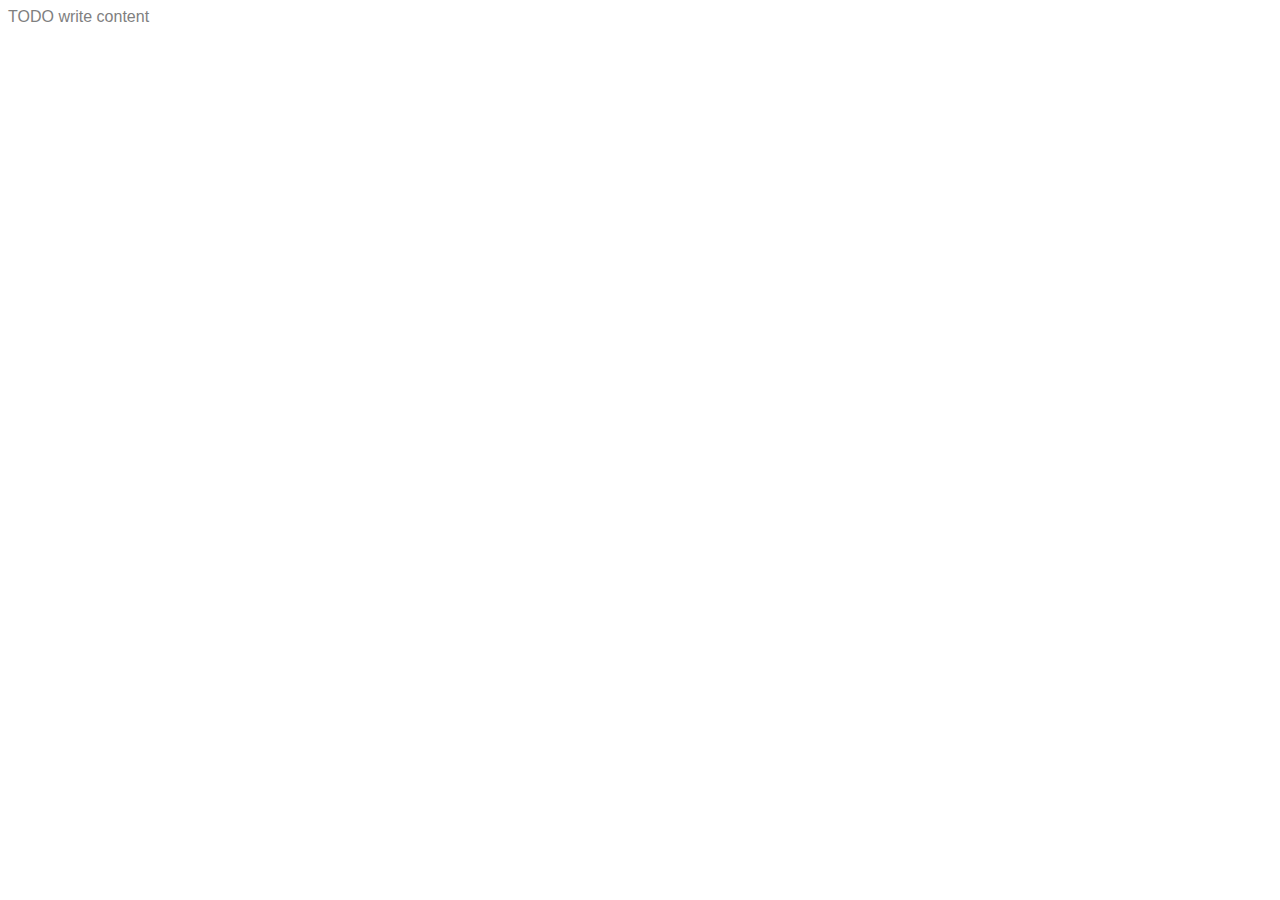
==== public_html/basics/02/index.html @ 45b8caa6 "restructure and add files" ====
<!doctype html>
<!-- @ Stephen O'Connor -->
<html>
    <head>
        <title>Using Embedded Styles</title>
        <style type="text/css" media="screen">
        	@import url("styley.css");
        </style>        
        <meta charset="UTF-8">
        <meta name="viewport" content="width=device-width, initial-scale=1.0">
    </head>
    <body>
        <div>TODO write content</div>
    </body>
</html>
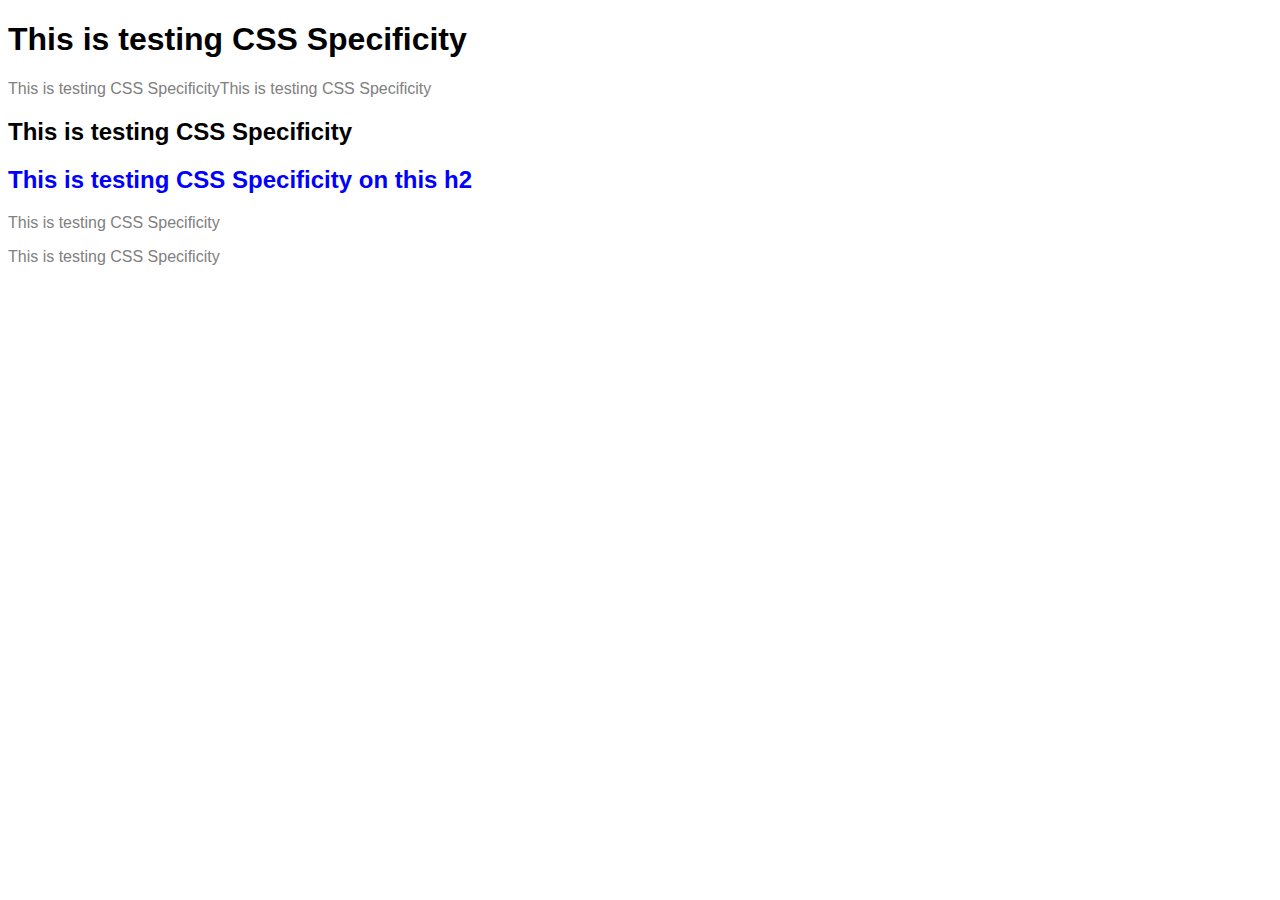
==== commit 3a5bc36d: "CSS Specificity" ====
--- a/public_html/basics/02/index.html
+++ b/public_html/basics/02/index.html
@@ -1,15 +1,24 @@
 <!doctype html>
 <!-- @ Stephen O'Connor -->
 <html>
-    <head>
-        <title>Using Embedded Styles</title>
-        <style type="text/css" media="screen">
-        	@import url("styley.css");
-        </style>        
-        <meta charset="UTF-8">
-        <meta name="viewport" content="width=device-width, initial-scale=1.0">
-    </head>
-    <body>
-        <div>TODO write content</div>
-    </body>
-</html>+
+<head>
+    <title>Using Embedded Styles</title>
+    <!-- not best practice using @import -->
+    <link rel="stylesheet" type="text/css" href="styley.css">
+    <meta charset="UTF-8">
+    <meta name="viewport" content="width=device-width, initial-scale=1.0">
+</head>
+
+<body>
+    <h1>This is testing CSS Specificity</h1>
+    <p>This is testing CSS SpecificityThis is testing CSS Specificity</p>
+    <h2>This is testing CSS Specificity</h2>
+    <div>
+        <h2>This is testing CSS Specificity on this h2</h2>
+        <p>This is testing CSS Specificity</p>
+        <p>This is testing CSS Specificity</p>
+    </div>
+</body>
+
+</html>
--- a/public_html/basics/02/styley.css
+++ b/public_html/basics/02/styley.css
@@ -0,0 +1,16 @@
+/* Stephen, 23-Mar-2015, 16:56:20 */
+
+body {
+    font-family: 'Droid Sans', sans-serif;
+    color: gray;
+}
+
+h1,
+h2,
+h3 {
+    color: black;
+}
+
+div h2 {
+    color: blue;
+}
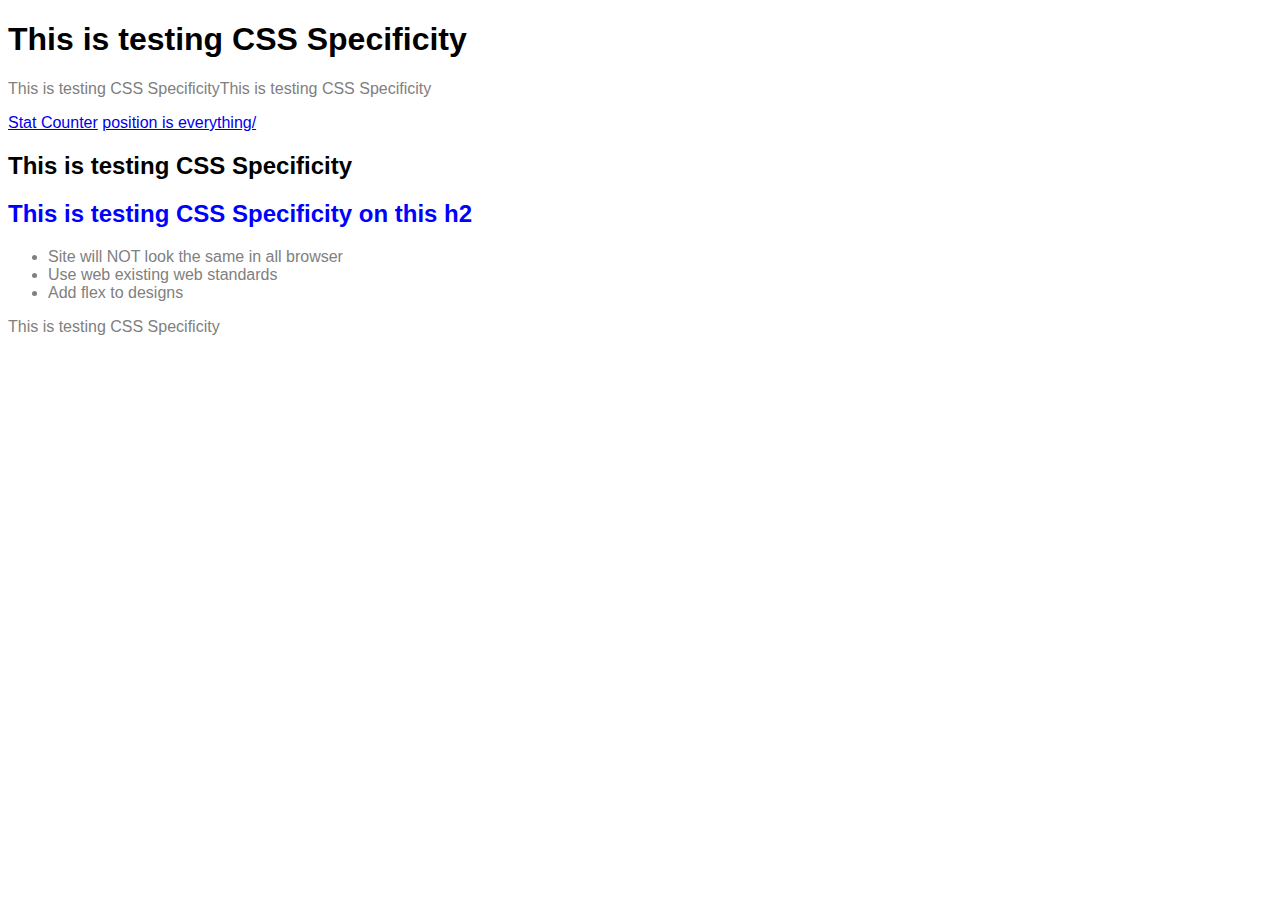
==== commit 90ad5ded: "Dealing with Inconsistent" ====
--- a/public_html/basics/02/index.html
+++ b/public_html/basics/02/index.html
@@ -13,10 +13,18 @@
 <body>
     <h1>This is testing CSS Specificity</h1>
     <p>This is testing CSS SpecificityThis is testing CSS Specificity</p>
+    <a href="https://statcounter.com/">Stat Counter</a>
+    <a href="http://www.positioniseverything.net/">position is everything/</a>
     <h2>This is testing CSS Specificity</h2>
     <div>
         <h2>This is testing CSS Specificity on this h2</h2>
-        <p>This is testing CSS Specificity</p>
+        <p>
+            <ul>
+                <li>Site will NOT look the same in all browser</li>
+                <li>Use web existing web standards</li>
+                <li>Add flex to designs</li>
+            </ul>
+        </p>
         <p>This is testing CSS Specificity</p>
     </div>
 </body>
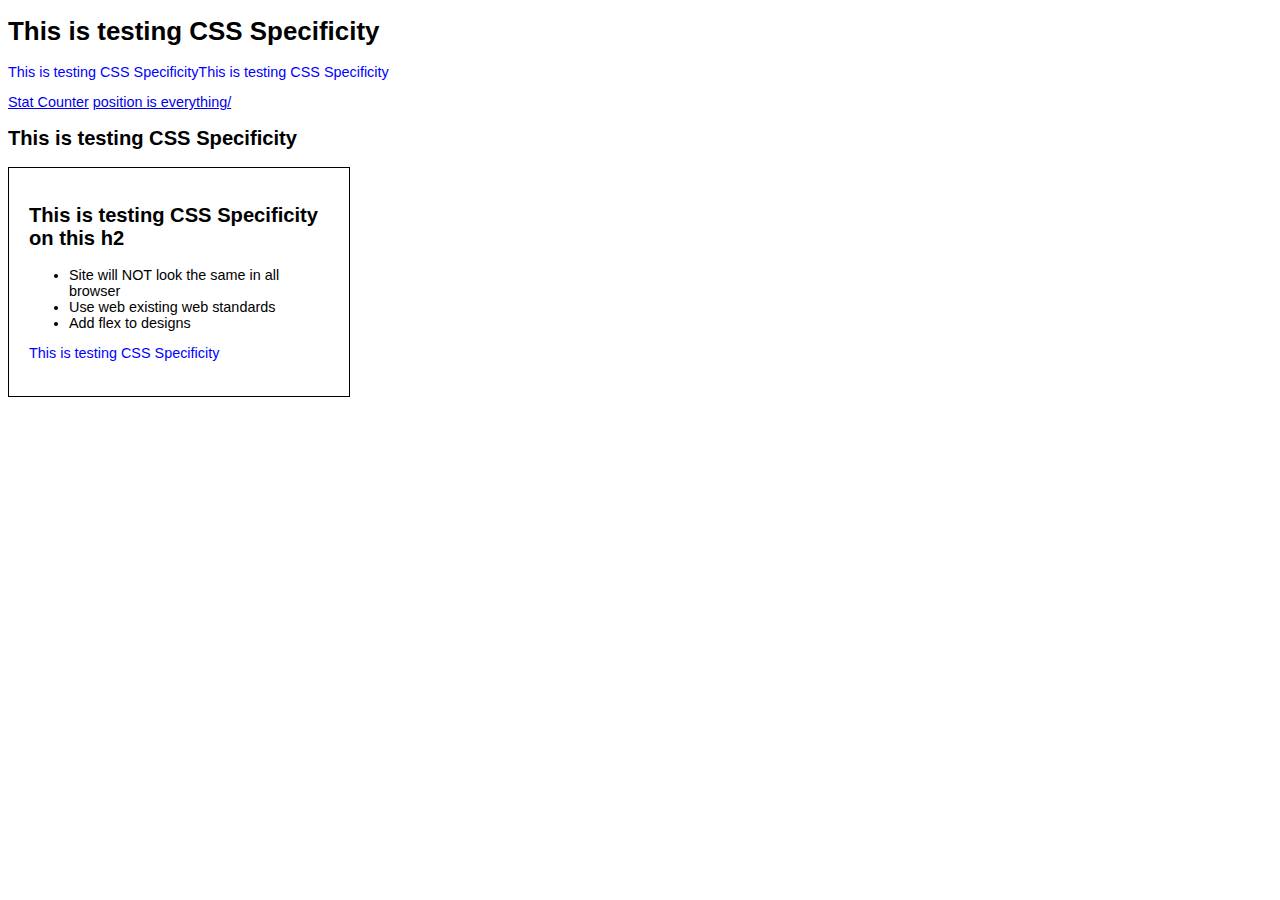
==== commit aecd6086: "Element Selectors" ====
--- a/public_html/basics/02/index.html
+++ b/public_html/basics/02/index.html
@@ -3,20 +3,24 @@
 <html>
 
 <head>
-    <title>Using Embedded Styles</title>
-    <!-- not best practice using @import -->
+    <title>Element Selectors</title>
+    <!--[if lt IE 9]>
+    <script src="https://cdnjs.cloudflare.com/ajax/libs/html5shiv/3.7.2/html5shiv.min.js"></script>
+<![endif]-->
     <link rel="stylesheet" type="text/css" href="styley.css">
     <meta charset="UTF-8">
     <meta name="viewport" content="width=device-width, initial-scale=1.0">
 </head>
 
 <body>
-    <h1>This is testing CSS Specificity</h1>
-    <p>This is testing CSS SpecificityThis is testing CSS Specificity</p>
-    <a href="https://statcounter.com/">Stat Counter</a>
-    <a href="http://www.positioniseverything.net/">position is everything/</a>
-    <h2>This is testing CSS Specificity</h2>
-    <div>
+    <article>
+        <h1>This is testing CSS Specificity</h1>
+        <p>This is testing CSS SpecificityThis is testing CSS Specificity</p>
+        <a href="https://statcounter.com/">Stat Counter</a>
+        <a href="http://www.positioniseverything.net/">position is everything/</a>
+        <h2>This is testing CSS Specificity</h2>
+    </article>
+    <aside>
         <h2>This is testing CSS Specificity on this h2</h2>
         <p>
             <ul>
@@ -26,7 +30,7 @@
             </ul>
         </p>
         <p>This is testing CSS Specificity</p>
-    </div>
+    </aside>
 </body>
 
 </html>
--- a/public_html/basics/02/styley.css
+++ b/public_html/basics/02/styley.css
@@ -2,15 +2,37 @@
 
 body {
     font-family: 'Droid Sans', sans-serif;
-    color: gray;
+    font-size: 90%;
 }
 
-h1,
-h2,
-h3 {
-    color: black;
+aside,
+article,
+section,
+header,
+footer,
+nav {
+    display: block;
 }
 
-div h2 {
-    color: blue;
+aside {
+    width: 300px;
+    border: 1px solid #000;
+    padding: 20px;
 }
+
+h1 {
+    font-family: 'Roboto', sans-serif;
+    font-size: 1.8em;
+    font-weight: nomal;
+}
+
+h2 {
+    font-family: 'Roboto', sans-serif;
+    font-size: 1.4em;
+    font-weight: nomal;
+}
+
+p {
+	font-size: 1em;
+	color: blue;
+}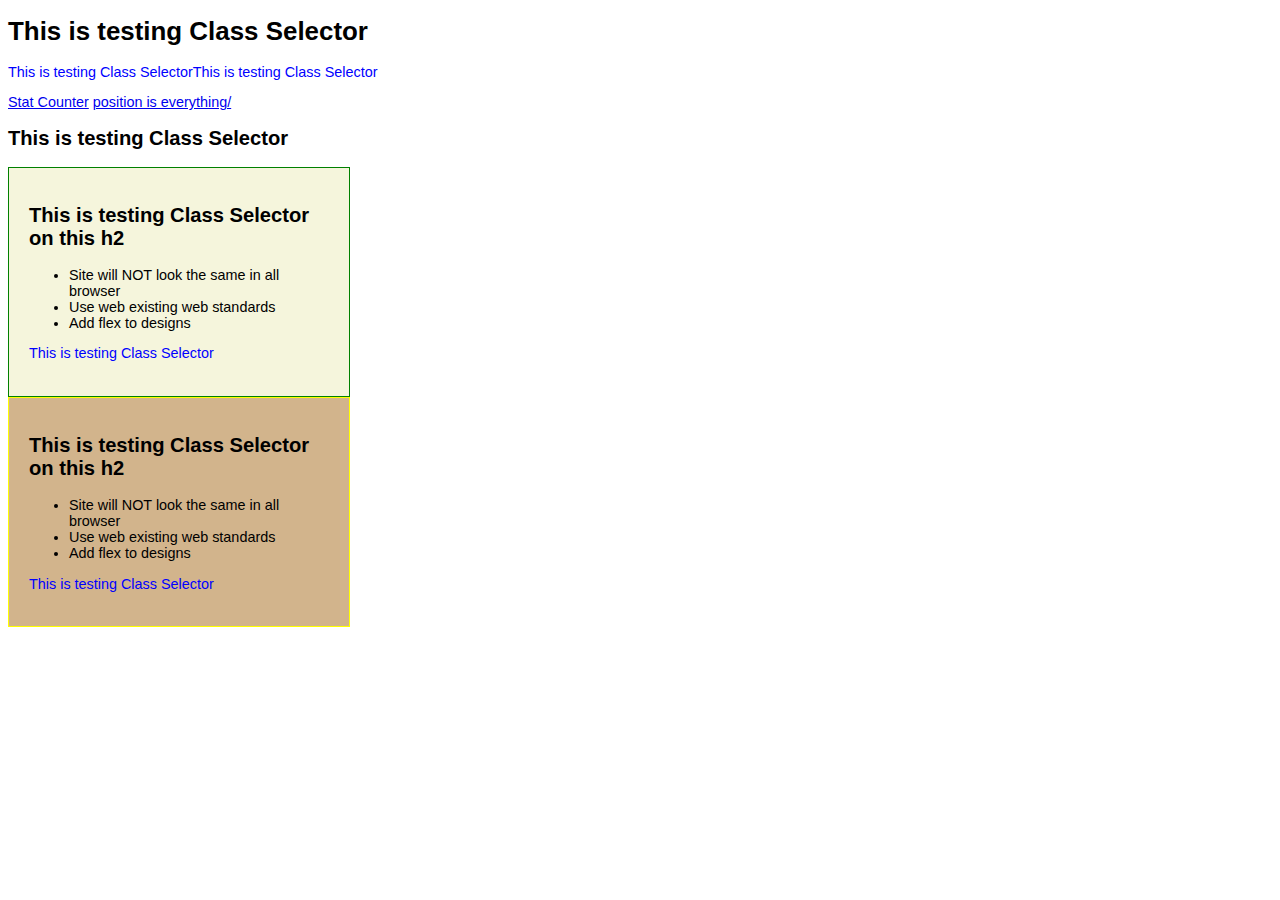
==== commit cba1724d: "Don't over use id & class selectors. use meaningful names" ====
--- a/public_html/basics/02/index.html
+++ b/public_html/basics/02/index.html
@@ -3,7 +3,7 @@
 <html>
 
 <head>
-    <title>Element Selectors</title>
+    <title>Class Selectors</title>
     <!--[if lt IE 9]>
     <script src="https://cdnjs.cloudflare.com/ajax/libs/html5shiv/3.7.2/html5shiv.min.js"></script>
 <![endif]-->
@@ -14,14 +14,14 @@
 
 <body>
     <article>
-        <h1>This is testing CSS Specificity</h1>
-        <p>This is testing CSS SpecificityThis is testing CSS Specificity</p>
+        <h1>This is testing Class Selector</h1>
+        <p>This is testing Class SelectorThis is testing Class Selector</p>
         <a href="https://statcounter.com/">Stat Counter</a>
         <a href="http://www.positioniseverything.net/">position is everything/</a>
-        <h2>This is testing CSS Specificity</h2>
+        <h2>This is testing Class Selector</h2>
     </article>
-    <aside>
-        <h2>This is testing CSS Specificity on this h2</h2>
+    <aside class="aside1">
+        <h2>This is testing Class Selector on this h2</h2>
         <p>
             <ul>
                 <li>Site will NOT look the same in all browser</li>
@@ -29,7 +29,18 @@
                 <li>Add flex to designs</li>
             </ul>
         </p>
-        <p>This is testing CSS Specificity</p>
+        <p>This is testing Class Selector</p>
+    </aside>
+    <aside class="aside2">
+        <h2>This is testing Class Selector on this h2</h2>
+        <p>
+            <ul>
+                <li>Site will NOT look the same in all browser</li>
+                <li>Use web existing web standards</li>
+                <li>Add flex to designs</li>
+            </ul>
+        </p>
+        <p>This is testing Class Selector</p>
     </aside>
 </body>
 
--- a/public_html/basics/02/styley.css
+++ b/public_html/basics/02/styley.css
@@ -33,6 +33,17 @@
 }
 
 p {
-	font-size: 1em;
-	color: blue;
-}+    font-size: 1em;
+    color: blue;
+}
+
+.aside1 {
+    border: 1px solid green;
+    background-color: beige;
+}
+
+.aside2 {
+    border: 1px solid yellow;
+    background-color: tan;
+}
+
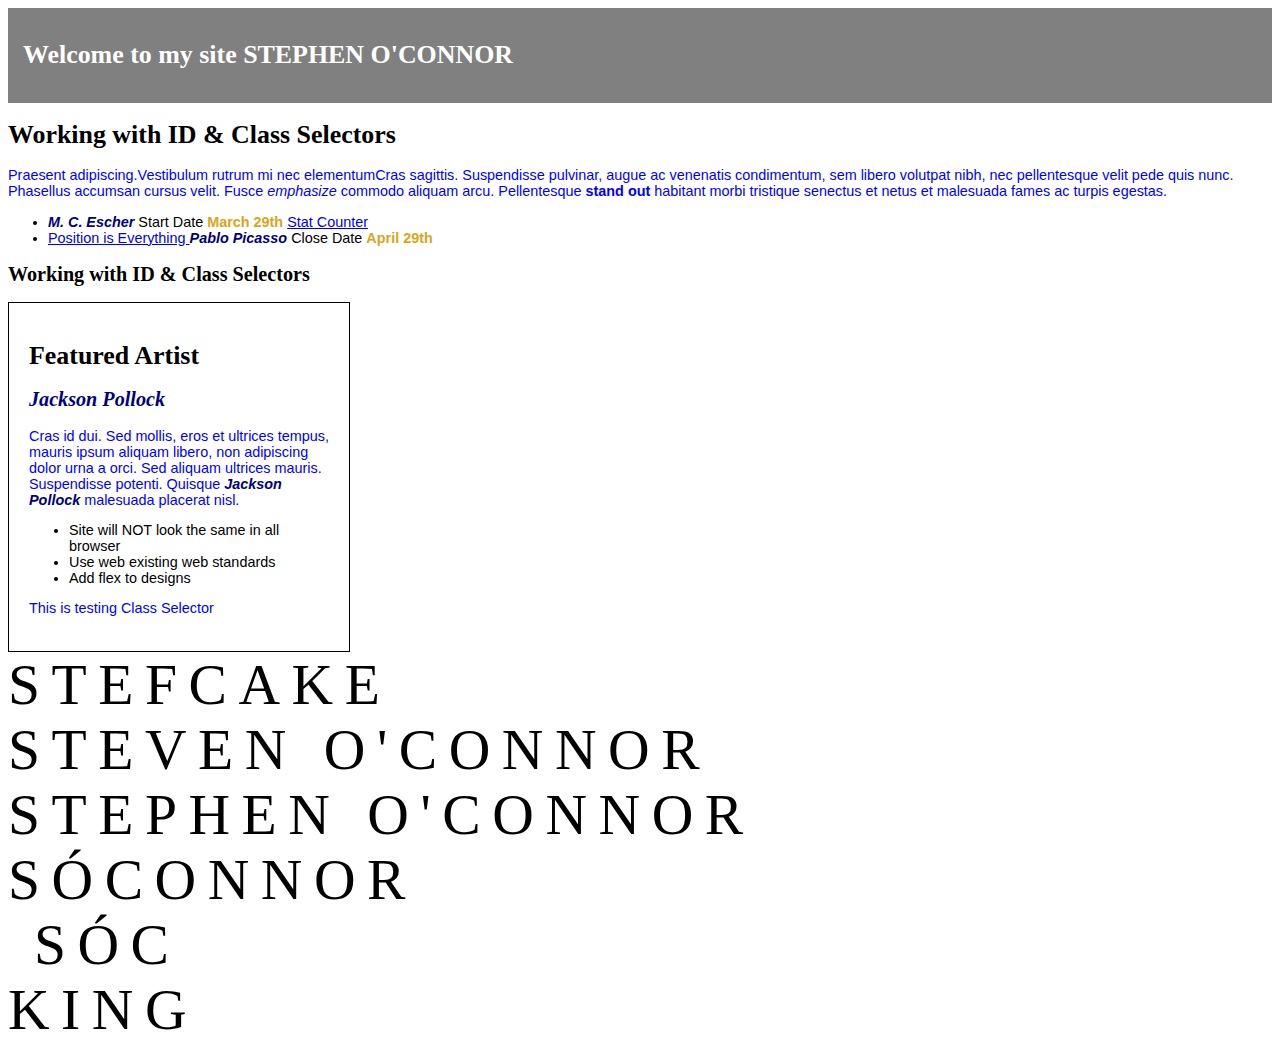
==== commit fa09d0de: "Consider id & class names & fonts" ====
--- a/public_html/basics/02/index.html
+++ b/public_html/basics/02/index.html
@@ -13,16 +13,24 @@
 </head>
 
 <body>
-    <article>
-        <h1>This is testing Class Selector</h1>
-        <p>This is testing Class SelectorThis is testing Class Selector</p>
-        <a href="https://statcounter.com/">Stat Counter</a>
-        <a href="http://www.positioniseverything.net/">position is everything/</a>
-        <h2>This is testing Class Selector</h2>
+    <header id="pageHeader">
+        <h1>Welcome to my site STEPHEN O'CONNOR</h1>
+    </header>
+    <article id="news">
+        <h1>Working with ID &amp; Class Selectors</h1>
+        <p>Praesent adipiscing.Vestibulum rutrum mi nec elementumCras sagittis. Suspendisse pulvinar, augue ac venenatis condimentum, sem libero volutpat nibh, nec pellentesque velit pede quis nunc. Phasellus accumsan cursus velit. Fusce <em>emphasize</em> commodo aliquam arcu. Pellentesque <strong>stand out</strong> habitant morbi tristique senectus et netus et malesuada fames ac turpis egestas.</p>
+        <ul>
+            <li> <span class="artist">M. C. Escher</span> Start Date <span class="date">March 29th</span>
+                <a href="https://statcounter.com/">Stat Counter</a>
+            </li>
+            <li> <a href="http://www.positioniseverything.net/">Position is Everything </a> <span class="artist">Pablo Picasso</span> Close Date <span class="date">April 29th</span></li>
+        </ul>
+        <h2>Working with ID &amp; Class Selectors</h2>
     </article>
-    <aside class="aside1">
-        <h2>This is testing Class Selector on this h2</h2>
-        <p>
+    <aside id="featuredArtist">
+        <h1>Featured Artist</h1>
+        <h2 class="artist">Jackson Pollock</h2>
+        <p>Cras id dui. Sed mollis, eros et ultrices tempus, mauris ipsum aliquam libero, non adipiscing dolor urna a orci. Sed aliquam ultrices mauris. Suspendisse potenti. Quisque <span class="artist">Jackson Pollock</span> malesuada placerat nisl.
             <ul>
                 <li>Site will NOT look the same in all browser</li>
                 <li>Use web existing web standards</li>
@@ -31,17 +39,14 @@
         </p>
         <p>This is testing Class Selector</p>
     </aside>
-    <aside class="aside2">
-        <h2>This is testing Class Selector on this h2</h2>
-        <p>
-            <ul>
-                <li>Site will NOT look the same in all browser</li>
-                <li>Use web existing web standards</li>
-                <li>Add flex to designs</li>
-            </ul>
-        </p>
-        <p>This is testing Class Selector</p>
-    </aside>
+    <footer>
+    STEFCAKE<br>
+    STEVEN O'CONNOR<br>
+    STEPHEN O'CONNOR<br>
+    SÓCONNOR<br>
+    &nbsp;SÓC<br>
+    KING<br>
+    </footer>
 </body>
 
 </html>
--- a/public_html/basics/02/styley.css
+++ b/public_html/basics/02/styley.css
@@ -1,4 +1,14 @@
 /* Stephen, 23-Mar-2015, 16:56:20 */
+@font-face {
+    font-family: 'geosanslight-nmsregular';
+    src: url('http://www.no-mans-sky.com/elk/wp-content/themes/nomanssky/fonts/geonms-webfont.eot');
+    src: url('http://www.no-mans-sky.com/elk/wp-content/themes/nomanssky/fonts/geonms-webfont.eot?#iefix') format('embedded-opentype'),
+         url('http://www.no-mans-sky.com/elk/wp-content/themes/nomanssky/fonts/geonms-webfont.woff') format('woff'),
+         url('http://www.no-mans-sky.com/elk/wp-content/themes/nomanssky/fonts/geonms-webfont.ttf') format('truetype'),
+         url('http://www.no-mans-sky.com/elk/wp-content/themes/nomanssky/fonts/geonms-webfont.svg#geosanslight-nmsregular') format('svg');
+    font-weight: normal;
+    font-style: normal;
+}
 
 body {
     font-family: 'Droid Sans', sans-serif;
@@ -21,13 +31,13 @@
 }
 
 h1 {
-    font-family: 'Roboto', sans-serif;
+    font-family: ExistenceLight;
     font-size: 1.8em;
     font-weight: nomal;
 }
 
 h2 {
-    font-family: 'Roboto', sans-serif;
+    font-family: geosanslight-nmsregular;
     font-size: 1.4em;
     font-weight: nomal;
 }
@@ -47,3 +57,30 @@
     background-color: tan;
 }
 
+.artist {
+    font-weight: bold;
+    font-style: italic;
+    color: navy;
+}
+
+#pageHeader{
+	background-color: gray;
+	color:white;
+	padding:15px;
+}
+
+#featureArtist{
+	background-color: tan;
+	padding:15px;
+	width:300px;
+
+}
+.date {
+    font-weight: bold;
+    color: goldenrod;
+}
+footer{
+	font-family: geosanslight-nmsregular;
+	font-size: 4em;
+	letter-spacing: 0.2em;
+}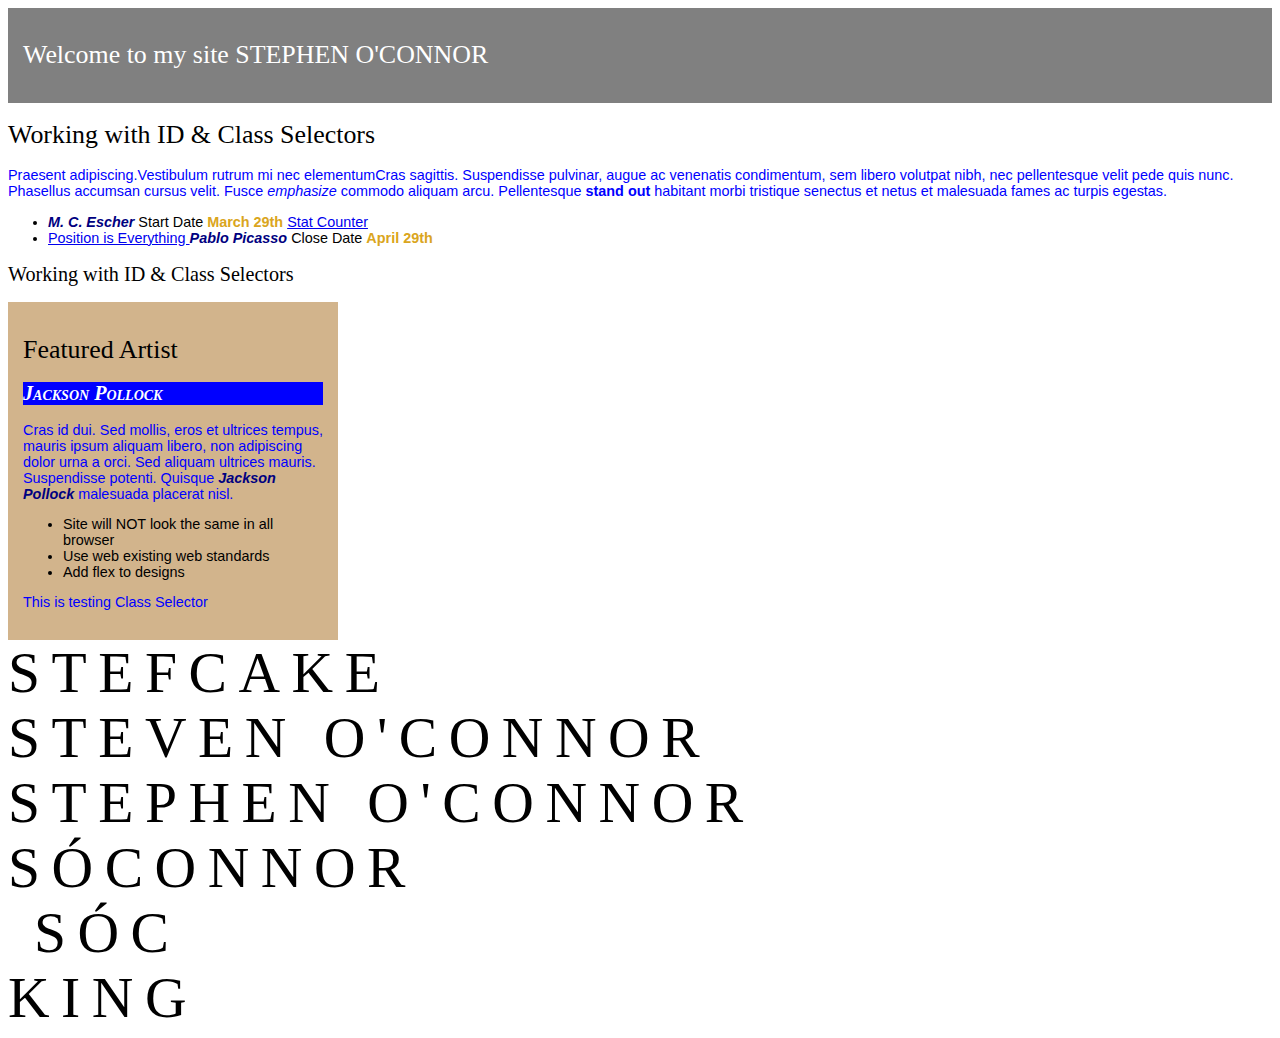
==== commit 27a36c8a: "Element Specific" ====
--- a/public_html/basics/02/index.html
+++ b/public_html/basics/02/index.html
@@ -3,7 +3,7 @@
 <html>
 
 <head>
-    <title>Class Selectors</title>
+    <title>Class Selectors and html5 shiv</title>
     <!--[if lt IE 9]>
     <script src="https://cdnjs.cloudflare.com/ajax/libs/html5shiv/3.7.2/html5shiv.min.js"></script>
 <![endif]-->
--- a/public_html/basics/02/styley.css
+++ b/public_html/basics/02/styley.css
@@ -1,11 +1,9 @@
 /* Stephen, 23-Mar-2015, 16:56:20 */
+
 @font-face {
     font-family: 'geosanslight-nmsregular';
     src: url('http://www.no-mans-sky.com/elk/wp-content/themes/nomanssky/fonts/geonms-webfont.eot');
-    src: url('http://www.no-mans-sky.com/elk/wp-content/themes/nomanssky/fonts/geonms-webfont.eot?#iefix') format('embedded-opentype'),
-         url('http://www.no-mans-sky.com/elk/wp-content/themes/nomanssky/fonts/geonms-webfont.woff') format('woff'),
-         url('http://www.no-mans-sky.com/elk/wp-content/themes/nomanssky/fonts/geonms-webfont.ttf') format('truetype'),
-         url('http://www.no-mans-sky.com/elk/wp-content/themes/nomanssky/fonts/geonms-webfont.svg#geosanslight-nmsregular') format('svg');
+    src: url('http://www.no-mans-sky.com/elk/wp-content/themes/nomanssky/fonts/geonms-webfont.eot?#iefix') format('embedded-opentype'), url('http://www.no-mans-sky.com/elk/wp-content/themes/nomanssky/fonts/geonms-webfont.woff') format('woff'), url('http://www.no-mans-sky.com/elk/wp-content/themes/nomanssky/fonts/geonms-webfont.ttf') format('truetype'), url('http://www.no-mans-sky.com/elk/wp-content/themes/nomanssky/fonts/geonms-webfont.svg#geosanslight-nmsregular') format('svg');
     font-weight: normal;
     font-style: normal;
 }
@@ -24,22 +22,16 @@
     display: block;
 }
 
-aside {
-    width: 300px;
-    border: 1px solid #000;
-    padding: 20px;
-}
-
 h1 {
     font-family: ExistenceLight;
     font-size: 1.8em;
-    font-weight: nomal;
+    font-weight: normal;
 }
 
 h2 {
     font-family: geosanslight-nmsregular;
     font-size: 1.4em;
-    font-weight: nomal;
+    font-weight: normal;
 }
 
 p {
@@ -47,40 +39,40 @@
     color: blue;
 }
 
-.aside1 {
-    border: 1px solid green;
-    background-color: beige;
-}
-
-.aside2 {
-    border: 1px solid yellow;
-    background-color: tan;
-}
-
 .artist {
     font-weight: bold;
     font-style: italic;
     color: navy;
 }
+/*element specific*/
 
-#pageHeader{
-	background-color: gray;
-	color:white;
-	padding:15px;
+h2.artist {
+    color: white;
+    background-color: blue;
+    font-variant: small-caps;
+    font-style: none !important;
 }
 
-#featureArtist{
-	background-color: tan;
-	padding:15px;
-	width:300px;
+#pageHeader {
+    background-color: gray;
+    color: white;
+    padding: 15px;
+}
+/*element specific*/
 
+aside#featuredArtist {
+    background-color: tan;
+    padding: 15px;
+    width: 300px;
 }
+
 .date {
     font-weight: bold;
     color: goldenrod;
 }
-footer{
-	font-family: geosanslight-nmsregular;
-	font-size: 4em;
-	letter-spacing: 0.2em;
-}+
+footer {
+    font-family: geosanslight-nmsregular;
+    font-size: 4em;
+    letter-spacing: 0.2em;
+}
